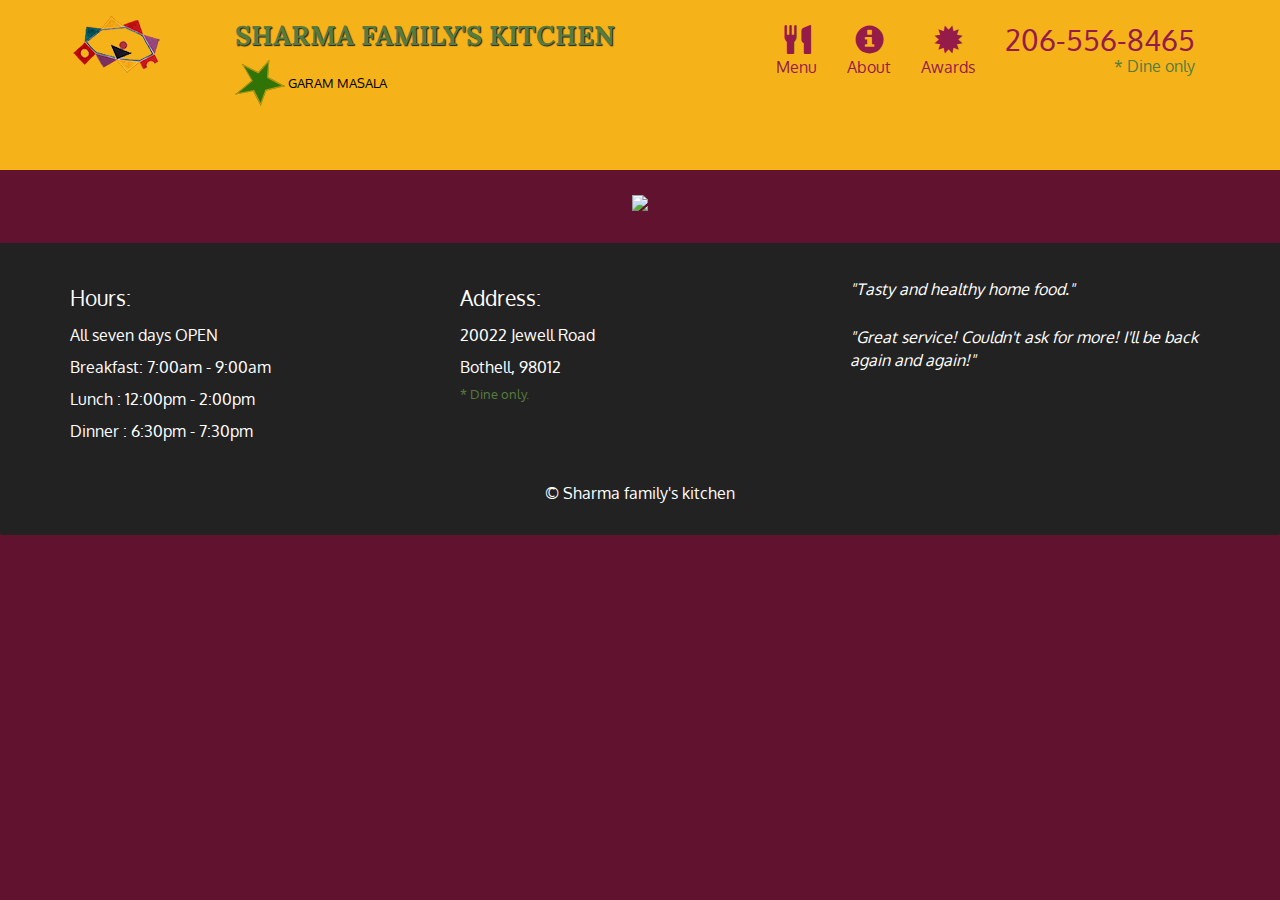
==== index2.html @ 5cedc41e "test" ====
<!doctype html>
<html lang="en">
  <head>
    <meta charset="utf-8">
    <meta http-equiv="X-UA-Compatible" content="IE=edge">
    <meta name="viewport" content="width=device-width, initial-scale=1">
    <title>Sharma family's kitchen</title>
    <link rel="stylesheet" href="css/bootstrap.min.css">
    <link rel="stylesheet" href="css/stylesLearn.css">
    <link href='https://fonts.googleapis.com/css?family=Oxygen:400,300,700' rel='stylesheet' type='text/css'>
    <link href='https://fonts.googleapis.com/css?family=Lora' rel='stylesheet' type='text/css'>
  </head>
<body>
  <header>
    <nav id="header-nav" class="navbar navbar-default">
      <div class="container">
        <div class="navbar-header">
          <a href="index2.html" class="pull-left visible-md visible-lg">
            <div id="logo-img"></div>
          </a>

          <div class="navbar-brand">
            <a href="index2.html"><h1>Sharma family's kitchen</h1></a>
            <p>
              <img src="images/starlogo50.png" alt="logo">
              <span>Garam Masala</span>
            </p>
          </div>

          <button id="navbarToggle" type="button" class="navbar-toggle collapsed" 
          data-toggle="collapse" data-target="#collapsable-nav" aria-expanded="false">
            <span class="sr-only">Toggle navigation</span>
            <span class="icon-bar"></span>
            <span class="icon-bar"></span>
            <span class="icon-bar"></span>
          </button>
        </div>
        
        <div id="collapsable-nav" class="collapse navbar-collapse">
           <ul id="nav-list" class="nav navbar-nav navbar-right">
            <li class="visible-xs active">
              <a href="index2.html">
                <span class="glyphicon glyphicon-home"></span> Home</a>
            </li>
            <li>
              <a href="menu-categoriesLearn.html">
                <span class="glyphicon glyphicon-cutlery"></span><br class="hidden-xs"> Menu</a>
            </li>
            <li>
              <a href="#">
                <span class="glyphicon glyphicon-info-sign"></span><br class="hidden-xs"> About</a>
            </li>
            <li>
              <a href="#">
                <span class="glyphicon glyphicon-certificate"></span><br class="hidden-xs"> Awards</a>
            </li>
            <li id="phone" class="hidden-xs">
              <a href="tel:206-556-8465">
                <span>206-556-8465</span></a><div>* Dine only</div>
            </li>
          </ul><!-- #nav-list -->
        </div><!-- .collapse .navbar-collapse -->
      </div><!-- .container -->
    </nav><!-- #header-nav -->
  </header>

  <div id="call-btn" class="visible-xs">
    <a class="btn" href="tel:206-556-8465">
    <span class="glyphicon glyphicon-earphone"></span>
    206-556-8465
    </a>
  </div>
  <div id="xs-deliver" class="text-center visible-xs">* Dine only</div>

  <div id="main-content" class="container"></div>
    
  <footer class="panel-footer">
    <div class="container">
      <div class="row">
        <section id="hours" class="col-sm-4">
          <span>Hours:</span><br>
          All seven days OPEN<br>
          Breakfast: 7:00am - 9:00am<br>
          Lunch    : 12:00pm - 2:00pm<br>
          Dinner   : 6:30pm - 7:30pm
          
          <hr class="visible-xs">
        </section>
        <section id="address" class="col-sm-4">
          <span>Address:</span><br>
          20022 Jewell Road<br>
          Bothell, 98012
          <p>* Dine only.</p>
          <hr class="visible-xs">
        </section>
        <section id="testimonials" class="col-sm-4">
          <p>"Tasty and healthy home food."</p>
          <p>"Great service! Couldn't ask for more! I'll be back again and again!"</p>
        </section>
      </div>
      <div class="text-center">&copy; Sharma family's kitchen</div>
    </div>
  </footer>

  <!-- jQuery (Bootstrap JS plugins depend on it) -->
  <script src="js/jquery-2.1.4.min.js"></script>
  <script src="js/bootstrap.min.js"></script>
  <script src="js/script.js"></script>
</body>
</html>
---- css/stylesLearn.css ----
body {
  font-size: 16px;
  color: #fff;
  background-color: #61122f;
  font-family: 'Oxygen', sans-serif;
}

/** HEADER **/
#header-nav {
  background-color: #f6b319;
  border-radius: 0;
  border: 0;
}

#logo-img {
  background: url('../images/logo.png') no-repeat;
  width: 150px;
  height: 150px;
  margin: 10px 15px 10px 0;
}

.navbar-brand {
  padding-top: 25px;
}
.navbar-brand h1 { /* Restaurant name */
  font-family: 'Lora', serif;
  color: #557c3e;
  font-size: 1.5em;
  text-transform: uppercase;
  font-weight: bold;
  text-shadow: 1px 1px 1px #222;
  margin-top: 0;
  margin-bottom: 0;
  line-height: .75;
}
.navbar-brand a:hover, .navbar-brand a:focus {
  text-decoration: none;
}
.navbar-brand p { /* Kosher cert */
  color: #000;
  text-transform: uppercase;
  font-size: .7em;
  margin-top: 15px;
}
.navbar-brand p span { /* Star-K */
  vertical-align: middle;
}

#nav-list {
  margin-top: 10px;
}
#nav-list a {
  color: #951C49;
  text-align: center;
}
#nav-list a:hover {
  background: #E7E7E7;
}
#nav-list a span {
  font-size: 1.8em;
}

#phone {
  margin-top: 5px;
}
#phone a { /* Phone number */
  text-align: right;
  padding-bottom: 0;
}
#phone div { /* We Deliver */
  color: #557c3e;
  text-align: right;
  padding-right: 15px;
}

.navbar-header button.navbar-toggle, .navbar-header .icon-bar {
  border: 1px solid #61122f;
}
.navbar-header button.navbar-toggle {
  clear: both;
  margin-top: -30px;
}
/* END HEADER */

/* FOOTER */
.panel-footer {
  margin-top: 30px;
  padding-top: 35px;
  padding-bottom: 30px;
  background-color: #222;
  border-top: 0;
}
.panel-footer div.row {
  margin-bottom: 35px;
}
#hours, #address {
  line-height: 2;
}
#hours > span, #address > span {
  font-size: 1.3em;
}
#address p {
  color: #557c3e;
  font-size: .8em;
  line-height: 1.8;
}
#testimonials {
  font-style: italic;
}
#testimonials p:nth-child(2) {
  margin-top: 25px;
}
/* END FOOTER */



/* HOME PAGE */
.container .jumbotron {
  box-shadow: 0 0 50px #3F0C1F;
  border: 2px solid #3F0C1F;
}

#menu-tile, #specials-tile, #map-tile {
  height: 250px;
  width: 100%;
  margin-bottom: 15px;
  position: relative;
  border: 2px solid #3F0C1F;
  overflow: hidden;
}
#menu-tile:hover, #specials-tile:hover, #map-tile:hover {
  box-shadow: 0 1px 5px 1px #cccccc;
}
#menu-tile {
  background: url('../images/Pasta250.jpg') no-repeat;
  background-position: center;
}
#specials-tile {
  background: url('../images/Halwa250.jpg') no-repeat;
  background-position: center;
}
#menu-tile span, #specials-tile span, #map-tile span {
  position: absolute;
  bottom: 0;
  right: 0;
  width: 100%;
  text-align: center;
  font-size: 1.6em;
  text-transform: uppercase;
  background-color: #000;
  color: #fff;
  opacity: .8;
}
/* END HOME PAGE */

/* MENU CATEGORIES PAGE */
.category-tile { 
  position: relative;
  border: 2px solid #3F0C1F;
  overflow: hidden;
  width: 200px;
  height: 200px;
  margin: 0 auto 15px;
}
.category-tile span {
  position: absolute;
  bottom: 0;
  right: 0;
  width: 100%;
  text-align: center;
  font-size: 1.2em;
  text-transform: uppercase;
  background-color: #000;
  color: #fff;
  opacity: .8;
}
.category-tile:hover {
  box-shadow: 0 1px 5px 1px #cccccc;
}

#menu-categories-title + div {
  margin-bottom: 50px;
}
/* END MENU CATEGORIES PAGE */

/* SINGLE CATEGORY PAGE */
.menu-item-tile {
  margin-bottom: 25px;
}
.menu-item-tile hr {
  width: 80%;
}
.menu-item-tile .menu-item-price {
  font-size: 1.1em;
  text-align: right;
  margin-top: -15px;
  margin-right: -15px;
}
.menu-item-tile .menu-item-price span {
  font-size: .6em;
}
.menu-item-photo {
  position: relative;
  border: 2px solid #3F0C1F; 
  overflow: hidden;
  padding: 0;
  margin-right: -15px;
  margin-left: auto;
  margin-bottom: 20px;
  max-width: 250px;
}
.menu-item-photo div {
  position: absolute;
  bottom: 0;
  right: 0;
  width: 80px;
  background-color: #557c3e;
  text-align: center;
}
.menu-item-description {
  padding-right: 30px;
}
h3.menu-item-title {
  margin: 0 0 10px;
}
.menu-item-details {
  font-size: .9em;
  font-style: italic;
}
/* END SINGLE CATEGORY PAGE */


/********** Large devices only **********/
@media (min-width: 1200px) {
  .container .jumbotron {
    background: url('../images/Dine1200.jpg') no-repeat;
    height: 675px;
  }
}

/********** Medium devices only **********/
@media (min-width: 992px) and (max-width: 1199px) {
  /* Header */
  #logo-img {
    background: url('../images/logo1.png') no-repeat;
    width: 100px;
    height: 100px;
    margin: 5px 5px 5px 0;
  }
  /* End Header */

  /* Home Page */
  .container .jumbotron {
    background: url('../images/Dine992.jpg') no-repeat;
    height: 558px;
  }
  /* End Home Page */
}

/********** Small devices only **********/
@media (min-width: 768px) and (max-width: 991px) {
  /* Home Page */
  .container .jumbotron {
    background: url('../images/Dine768.jpg') no-repeat;
    height: 432px;
  }
  /* End Home Page */
}

/********** Extra small devices only **********/
@media (max-width: 767px) {
  /* Header */
  .navbar-brand {
    padding-top: 10px;
    height: 80px;
  }
  .navbar-brand h1 { /* Restaurant name */
    padding-top: 10px;
    font-size: 5vw; /* 1vw = 1% of viewport width */
  }
  .navbar-brand p { /* Kosher cert */
    font-size: .6em;
    margin-top: 12px;
  }
  .navbar-brand p img { /* Star-K */
    height: 20px;
  }

  #collapsable-nav a { /* Collapsed nav menu text */
    font-size: 1.2em;
  }
  #collapsable-nav a span { /* Collapsed nav menu glyph */
    font-size: 1em;
    margin-right: 5px;
  }

  #call-btn > a {
    font-size: 1.5em;
    display: block;
    margin: 0 20px;
    padding: 10px;
    border: 2px solid #fff;
    background-color: #f6b319;
    color: #951c49;
  }
  #xs-deliver {
    margin-top: 5px;
    font-size: .7em;
    letter-spacing: .1em;
    text-transform: uppercase;
  }
  /* End Header */

  /* Footer */
  .panel-footer section {
    margin-bottom: 30px;
    text-align: center;
  }
  .panel-footer section:nth-child(3) {
    margin-bottom: 0; /* margin already exists on the whole row */
  }
  .panel-footer section hr {
    width: 50%;
  }
  /* End Footer */

  /* Home Page */
  .container .jumbotron {
    margin-top: 30px;
    padding: 0;
  }
  #menu-tile, #specials-tile {
    width: 360px;
    margin: 0 auto 15px;
  }

  .menu-item-photo {
    margin-right: auto;
  }
  .menu-item-tile .menu-item-price {
    text-align: center;
  }
  .menu-item-description {
    text-align: center;;
  }
}


/********** Super extra small devices Only :-) (e.g., iPhone 4) **********/
@media (max-width: 479px) {
  /* Header */
  .navbar-brand h1 { /* Restaurant name */
    padding-top: 5px;
    font-size: 6vw;
  }
  /* End Header */
  
  /* Home page */
  #menu-tile, #specials-tile {
    width: 280px;
    margin: 0 auto 15px;
  }

  .col-xxs-12 {
    position: relative;
    min-height: 1px;
    padding-right: 15px;
    padding-left: 15px;
    float: left;
    width: 100%;
  }
}
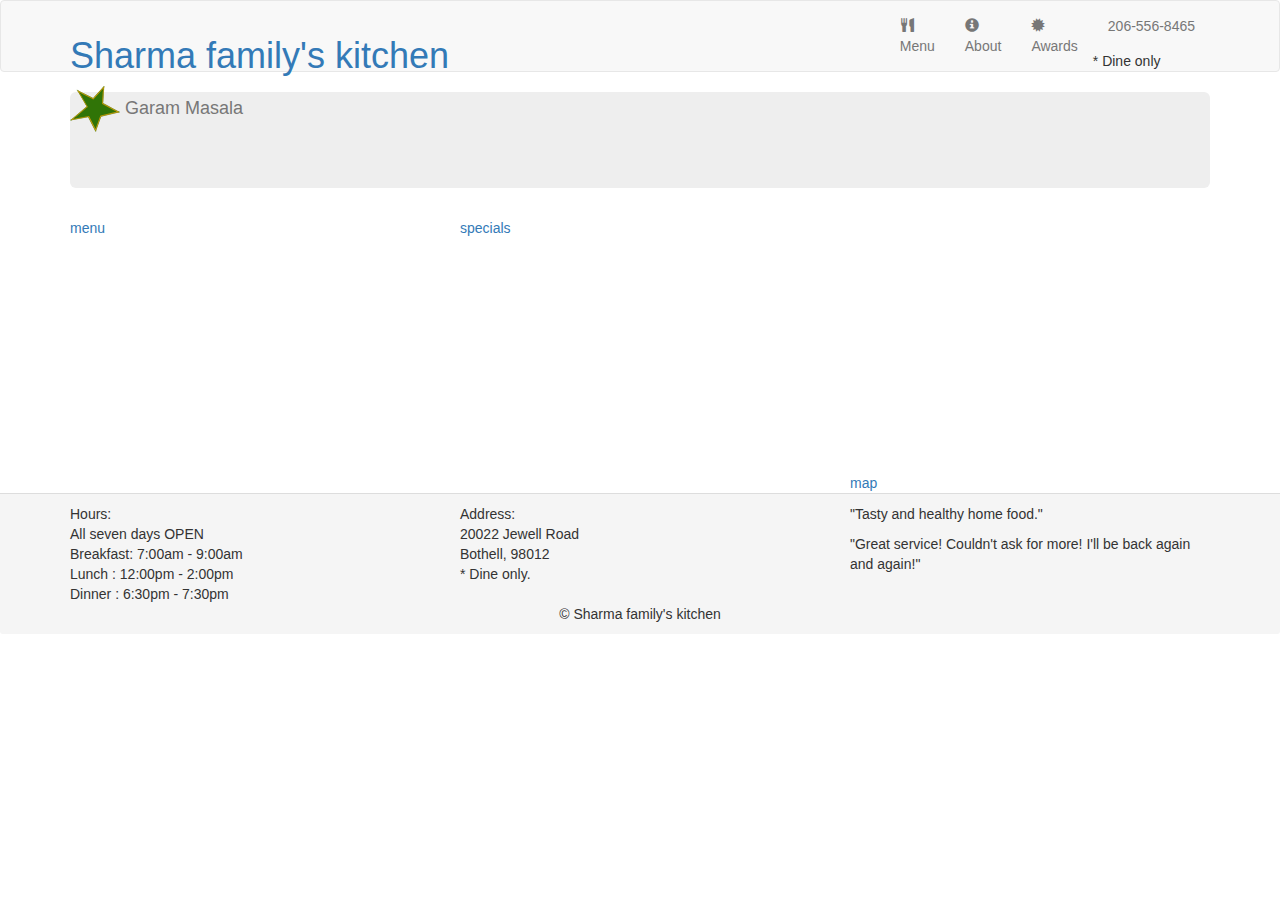
==== commit ae7da8d2: "asdfasdf" ====
--- a/index2.html
+++ b/index2.html
@@ -6,7 +6,7 @@
     <meta name="viewport" content="width=device-width, initial-scale=1">
     <title>Sharma family's kitchen</title>
     <link rel="stylesheet" href="css/bootstrap.min.css">
-    <link rel="stylesheet" href="css/stylesLearn.css">
+    <link rel="stylesheet" href="css/styles.css">
     <link href='https://fonts.googleapis.com/css?family=Oxygen:400,300,700' rel='stylesheet' type='text/css'>
     <link href='https://fonts.googleapis.com/css?family=Lora' rel='stylesheet' type='text/css'>
   </head>
@@ -38,12 +38,12 @@
         
         <div id="collapsable-nav" class="collapse navbar-collapse">
            <ul id="nav-list" class="nav navbar-nav navbar-right">
-            <li class="visible-xs active">
+            <li id="navHomeButton" class="visible-xs active">
               <a href="index2.html">
                 <span class="glyphicon glyphicon-home"></span> Home</a>
             </li>
-            <li>
-              <a href="menu-categoriesLearn.html">
+            <li id="navMenuButton">
+              <a href="#" onclick="$dc.loadMenuCategories();">
                 <span class="glyphicon glyphicon-cutlery"></span><br class="hidden-xs"> Menu</a>
             </li>
             <li>
@@ -105,6 +105,8 @@
   <!-- jQuery (Bootstrap JS plugins depend on it) -->
   <script src="js/jquery-2.1.4.min.js"></script>
   <script src="js/bootstrap.min.js"></script>
-  <script src="js/script.js"></script>
+  
+   <script src="js/ajax-utils.js"></script>
+   <script src="js/script.js"></script>
 </body>
 </html>
